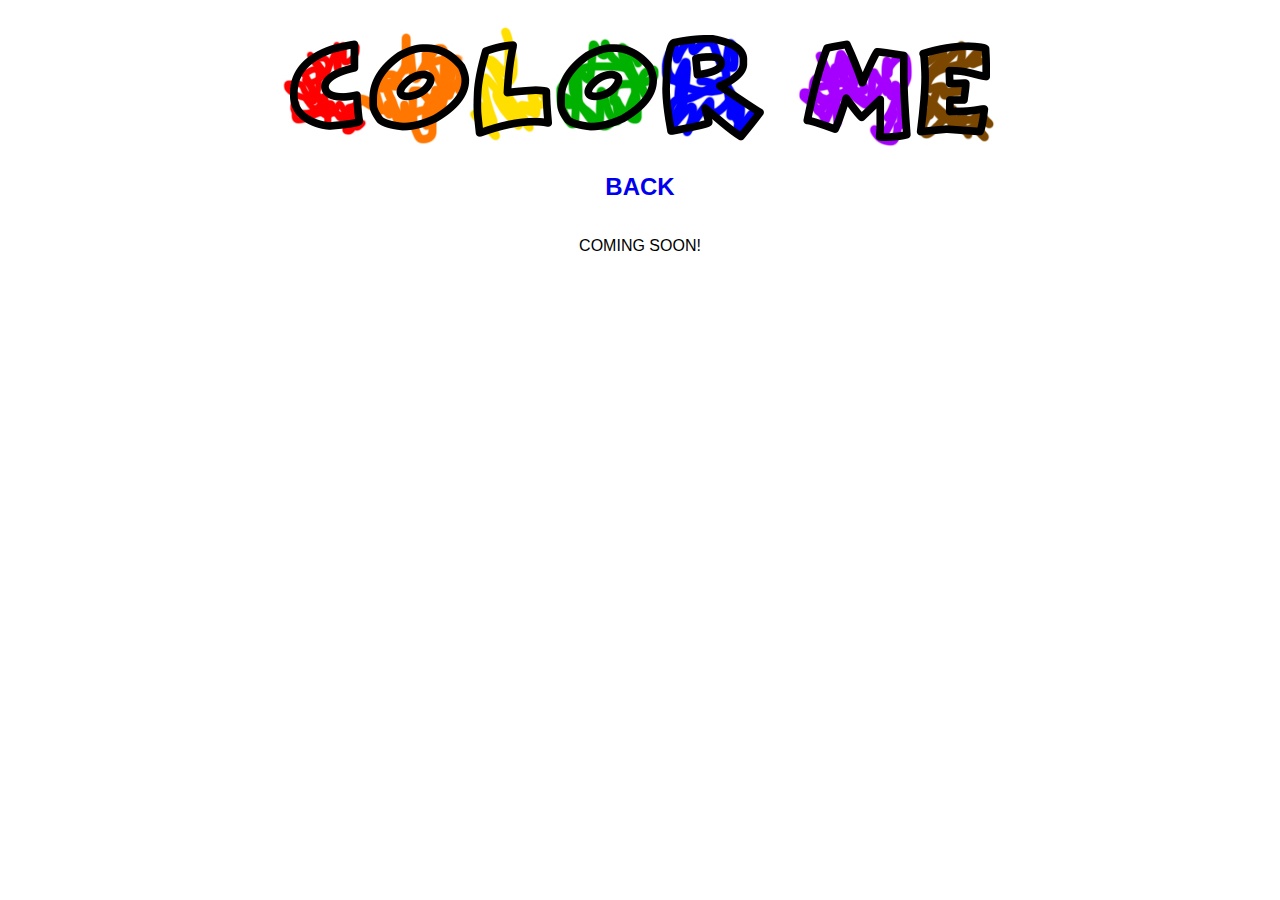
==== final/cupcake.html @ 8c4b7687 "Create cupcake.html" ====
<!DOCTYPE html>
<html>
  <head>
    <meta charset="UTF-8">
    <title>COLOR ME</title>
		<link rel = "stylesheet" type = "text/css" href = "styles.css" >

    


  </head>
  <body>
	<div>
		<br><img src="images/color_me.jpg" /><br><br>
		<h2><a href="welcome.html">BACK</a></h2><br><br>
    <p>COMING SOON!</p>
	</div>
  </body>
</html>
---- final/styles.css ----
body {
		width: 800px;
	  margin: 0 auto;
	}
	
	p, h2 {
		text-align: center;
		font-family: sans-serif;
		margin: 0px;
	}
	
	a {
		text-decoration: none;
	}
	
	img {
		margin: 0px;
	}
	
	table, td, tr	{
		margin: 0px;
	}
	
	.owl:hover	{
		background-image: url("images/owl_color.png");
	}
	
	.cupcake:hover	{
		background-image: url("images/cupcake_color.png");
	}
	
	.fish:hover	{
		background-image: url("images/fish_color.png");
	}
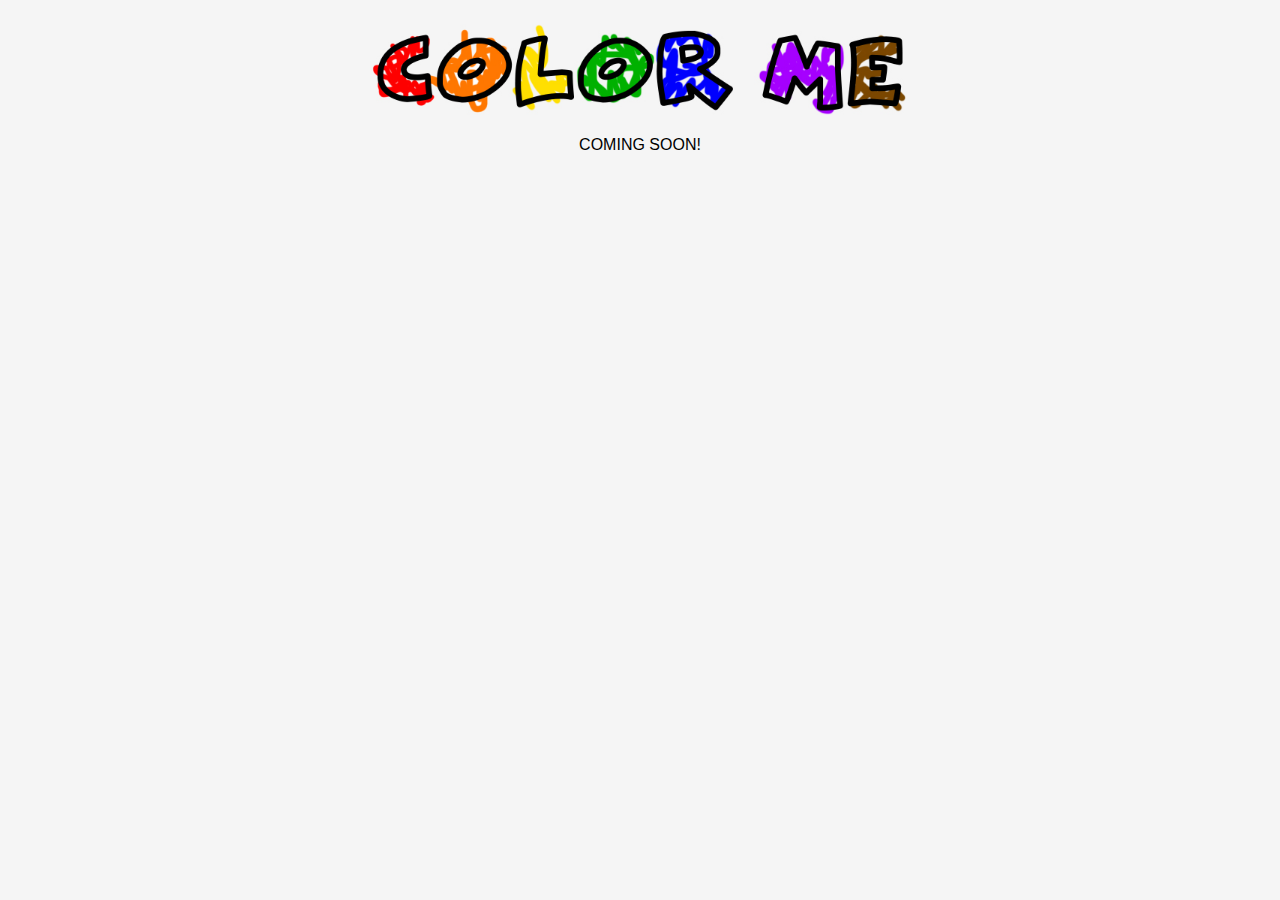
==== commit 7cc79796: "Update cupcake.html" ====
--- a/final/cupcake.html
+++ b/final/cupcake.html
@@ -11,8 +11,7 @@
   </head>
   <body>
 	<div>
-		<br><img src="images/color_me.jpg" /><br><br>
-		<h2><a href="welcome.html">BACK</a></h2><br><br>
+		<br><a href="welcome.html"><img src="images/color_me.jpg" width=600px; /></a><br>
     <p>COMING SOON!</p>
 	</div>
   </body>
--- a/final/styles.css
+++ b/final/styles.css
@@ -1,6 +1,7 @@
 body {
 		width: 800px;
 	  margin: 0 auto;
+	  background-color: #f5f5f5;
 	}
 	
 	p, h2 {
@@ -14,7 +15,8 @@
 	}
 	
 	img {
-		margin: 0px;
+		display: block;
+		margin: 0 auto;
 	}
 	
 	table, td, tr	{
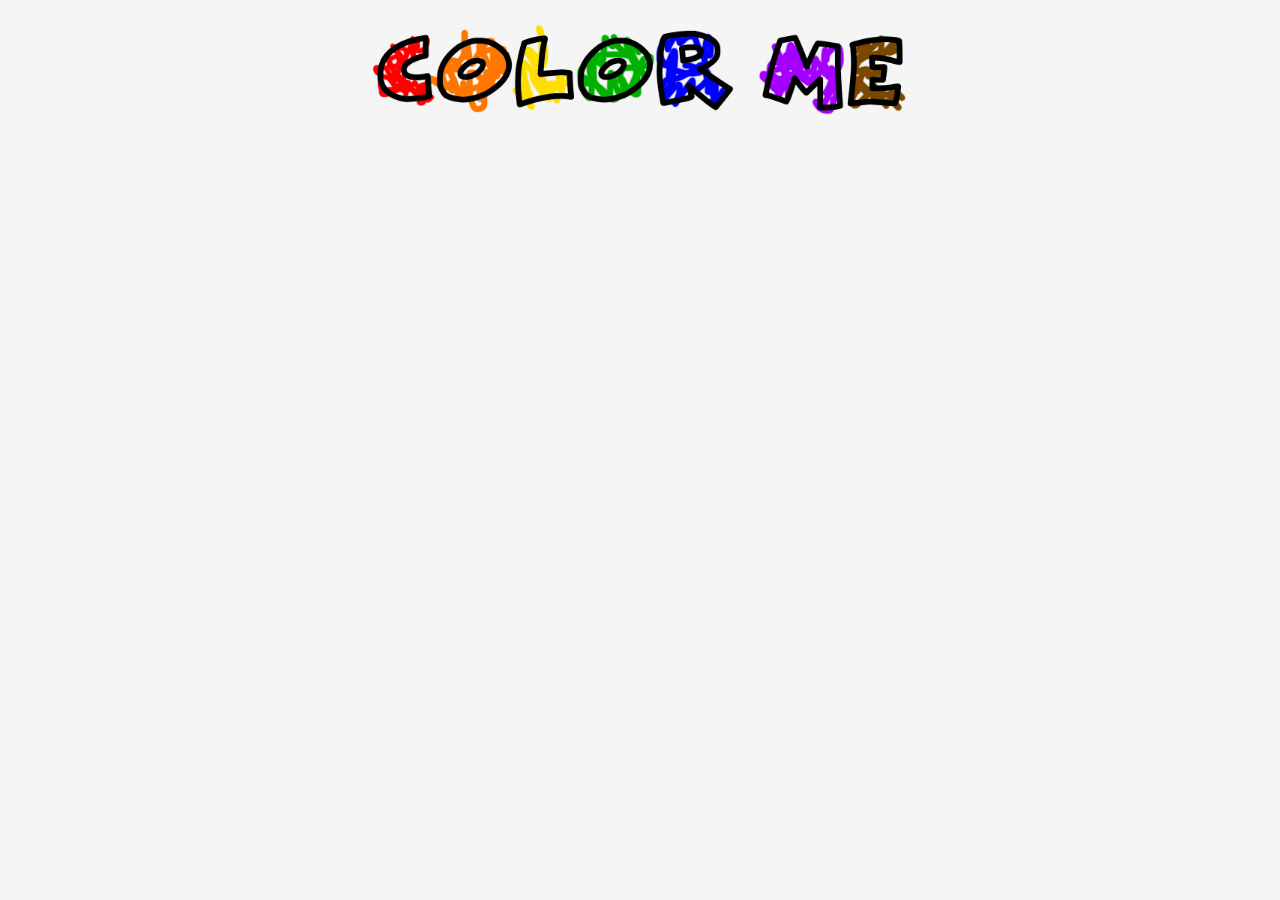
==== commit a9a27235: "Update cupcake.html" ====
--- a/final/cupcake.html
+++ b/final/cupcake.html
@@ -4,15 +4,19 @@
     <meta charset="UTF-8">
     <title>COLOR ME</title>
 		<link rel = "stylesheet" type = "text/css" href = "styles.css" >
+    <script src="libraries/p5.js" type="text/javascript"></script>
 
+    <script src="libraries/p5.dom.js" type="text/javascript"></script>
+    <script src="libraries/p5.sound.js" type="text/javascript"></script>
+
+    <script src="sketchCupcake.js" type="text/javascript"></script>
     
 
 
   </head>
   <body>
 	<div>
-		<br><a href="welcome.html"><img src="images/color_me.jpg" width=600px; /></a><br>
-    <p>COMING SOON!</p>
+		<br><a href="index.html"><img src="images/color_me.jpg" width=600px; /></a><br>
 	</div>
   </body>
 </html>
